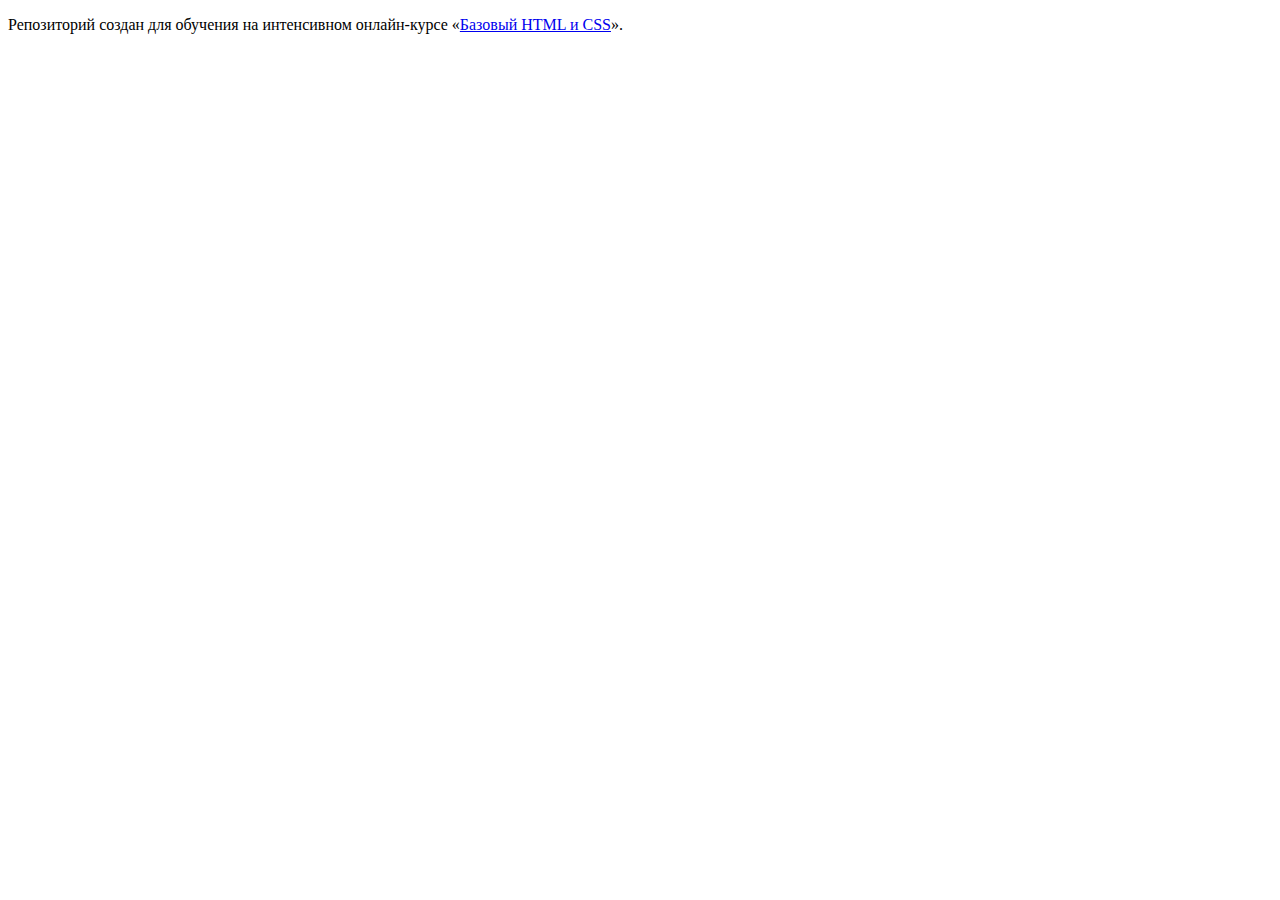
==== index.html @ 866893e4 ":hatching_chick:" ====
<!DOCTYPE html>
<html lang="ru">
  <head>
    <meta charset="utf-8">
    <title>HTML Academy: Барбершоп</title>
  </head>
  <body>

    <p>Репозиторий создан для обучения на интенсивном онлайн‑курсе «<a href="https://htmlacademy.ru/intensive/htmlcss">Базовый HTML и CSS</a>».</p>

  </body>
</html>
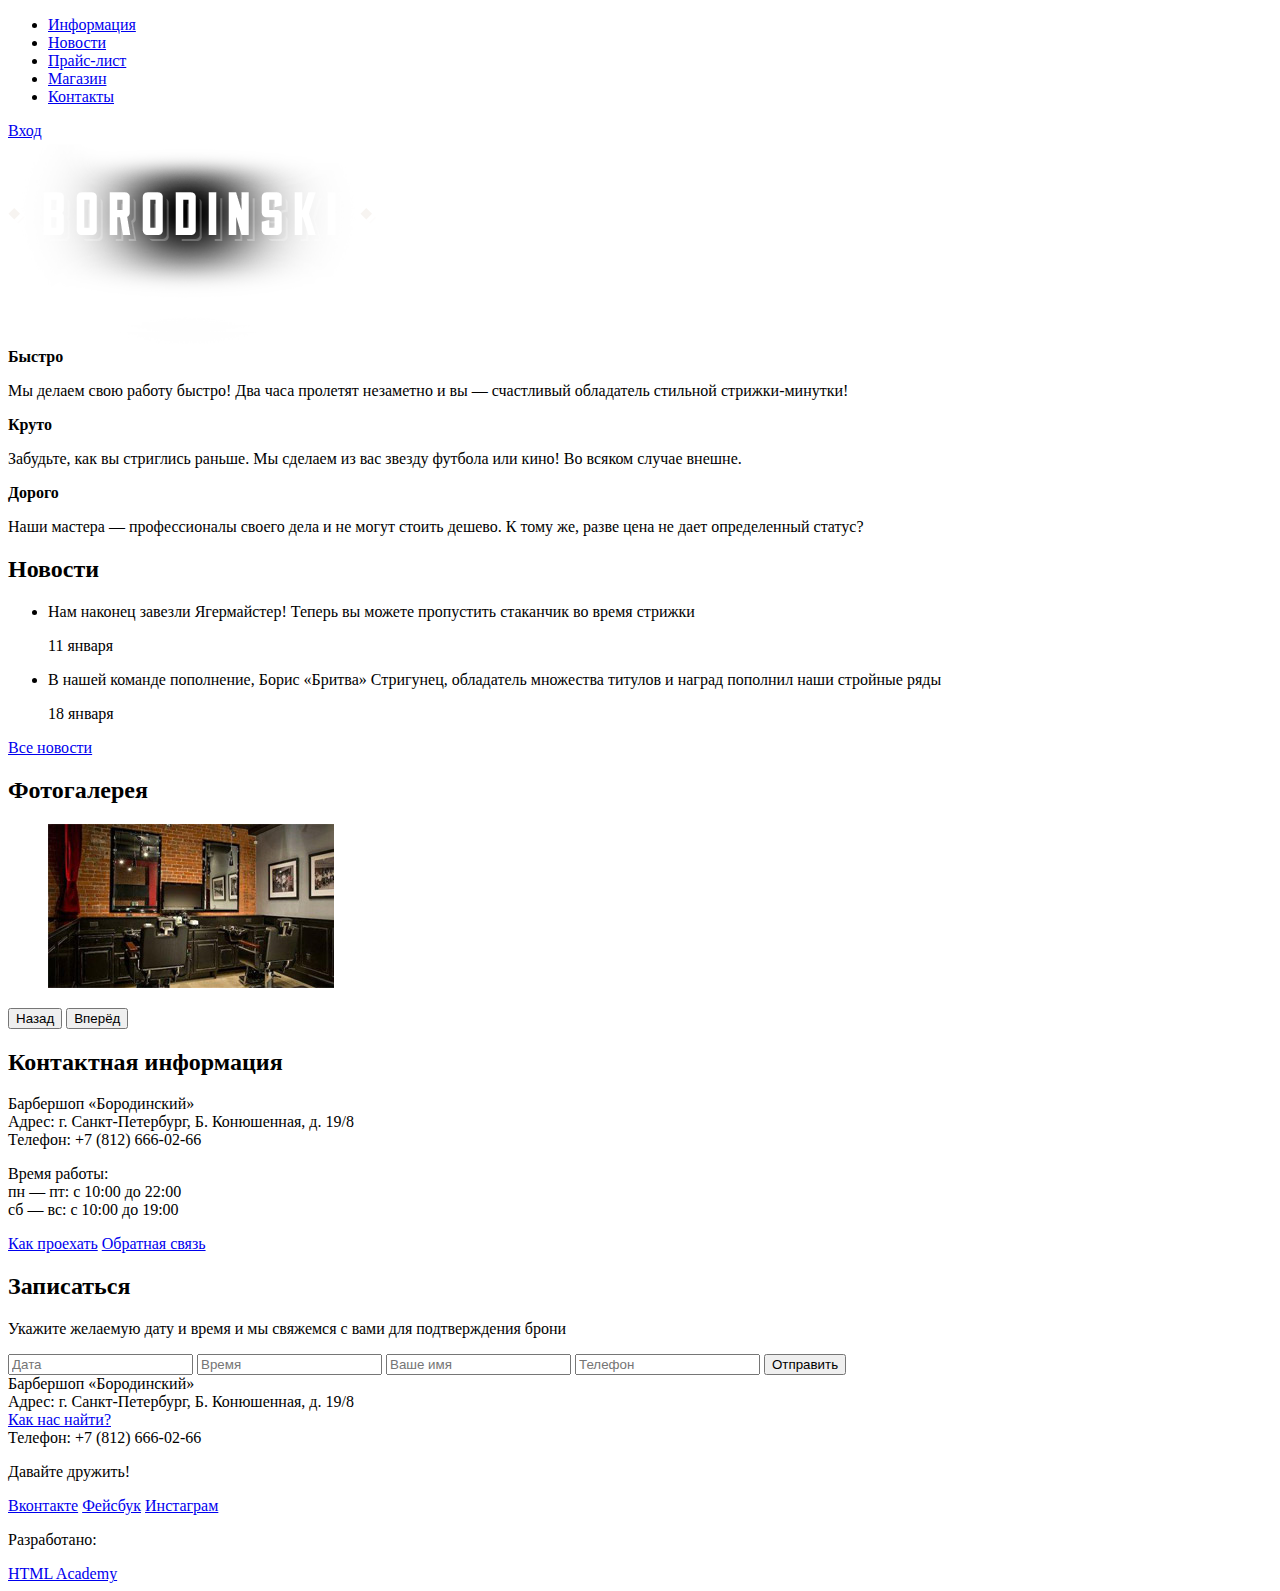
==== commit 30cdbd1d: "Скопировал верстку главной страницы с демо-примера, который показывали на вебинаре" ====
--- a/index.html
+++ b/index.html
@@ -2,11 +2,127 @@
 <html lang="ru">
   <head>
     <meta charset="utf-8">
-    <title>HTML Academy: Барбершоп</title>
+    <title>Барбершоп «Бородинский»</title>
   </head>
   <body>
-
-    <p>Репозиторий создан для обучения на интенсивном онлайн‑курсе «<a href="https://htmlacademy.ru/intensive/htmlcss">Базовый HTML и CSS</a>».</p>
-
+    <header class="main-header">
+      <div class="container">
+        <nav class="main-navigation">
+          <ul>
+            <li>
+              <a href="#">Информация</a>
+            </li>
+            <li>
+              <a href="#">Новости</a>
+            </li>
+            <li>
+              <a href="#">Прайс-лист</a>
+            </li>
+            <li>
+              <a href="#">Магазин</a>
+            </li>
+            <li>
+              <a href="#">Контакты</a>
+            </li>
+          </ul>
+        </nav>
+        <div class="user-block">
+          <a class="login" href="#">Вход</a>
+        </div>
+      </div>
+    </header>
+    <main class="container">
+      <div class="index-logo">
+        <img src="img/index-logo.png" width="368" height="204" alt="Барбершоп «Бородинский»">
+      </div>
+      <section class="features">
+        <div class="features-item">
+          <b class="features-name">Быстро</b>
+          <p>Мы делаем свою работу быстро! Два часа пролетят незаметно и вы — счастливый обладатель стильной стрижки-минутки!</p>
+        </div>
+        <div class="features-item">
+          <b class="features-name">Круто</b>
+          <p>Забудьте, как вы стриглись раньше. Мы сделаем из вас звезду футбола или кино! Во всяком случае внешне.</p>
+        </div>
+        <div class="features-item">
+          <b class="features-name">Дорого</b>
+          <p>Наши мастера — профессионалы своего дела и не могут стоить дешево. К тому же, разве цена не дает определенный статус?</p>
+        </div>
+      </section>
+      <div class="index-content">
+        <div class="index-content-left">
+          <h2 class="index-content-title">Новости</h2>
+          <ul class="news-preview">
+            <li>
+              <p>Нам наконец завезли Ягермайстер! Теперь вы можете пропустить стаканчик во время стрижки</p>
+              <time datetime="2016-01-11">11 января</time>
+            </li>
+            <li>
+              <p>В нашей команде пополнение, Борис «Бритва» Стригунец, обладатель множества титулов и наград пополнил наши стройные ряды</p>
+              <time datetime="2016-01-18">18 января</time>
+            </li>
+          </ul>
+          <a class="btn" href="#">Все новости</a>
+        </div>
+        <div class="index-content-right">
+          <h2 class="index-content-title">Фотогалерея</h2>
+          <div class="gallery">
+            <figure class="gallery-content">
+              <img src="img/photo-1.jpg" width="286" height="164" alt="Фото">
+            </figure>
+            <button class="btn gallery-prev">Назад</button>
+            <button class="btn gallery-next">Вперёд</button>
+          </div>
+        </div>
+      </div>
+      <div class="index-content">
+        <div class="index-content-left">
+          <h2 class="index-content-title">Контактная информация</h2>
+          <p>
+            Барбершоп «Бородинский»<br>
+            Адрес: г. Санкт-Петербург, Б. Конюшенная, д. 19/8<br>
+            Телефон: +7 (812) 666-02-66
+          </p>
+          <p>
+            Время работы:<br>
+            пн — пт: с 10:00 до 22:00<br>
+            сб — вс: с 10:00 до 19:00
+          </p>
+          <a class="btn" href="#">Как проехать</a>
+          <a class="btn" href="#">Обратная связь</a>
+        </div>
+        <div class="index-content-right">
+          <h2 class="index-content-title">Записаться</h2>
+          <p>Укажите желаемую дату и время и мы свяжемся с вами для подтверждения брони</p>
+          <form class="appointment-form" action="https://echo.htmlacademy.ru" method="post">
+            <input type="text" name="date" value="" placeholder="Дата">
+            <input type="text" name="time" value="" placeholder="Время">
+            <input type="text" name="name" value="" placeholder="Ваше имя">
+            <input type="tel" name="phone" value="" placeholder="Телефон">
+            <button class="btn" type="submit">Отправить</button>
+          </form>
+        </div>
+      </div>
+    </main>
+    <footer class="main-footer">
+      <div class="container">
+        <section class="footer-contacts">
+          Барбершоп «Бородинский»<br>
+          Адрес: г. Санкт-Петербург, Б. Конюшенная, д. 19/8<br>
+          <a href="#">Как нас найти?</a><br>
+          Телефон: +7 (812) 666-02-66
+        </section>
+        <section class="footer-social">
+          <p>Давайте дружить!</p>
+          <a class="social-btn social-btn-vk" href="#">Вконтакте</a>
+          <a class="social-btn social-btn-fb" href="#">Фейсбук</a>
+          <a class="social-btn social-btn-inst" href="#">Инстаграм</a>
+        </section>
+        <section class="footer-copyright">
+          <p>Разработано:</p>
+          <a class="btn" href="https://htmlacademy.ru">HTML Academy</a>
+        </section>
+      </div>
+    </footer>
   </body>
 </html>
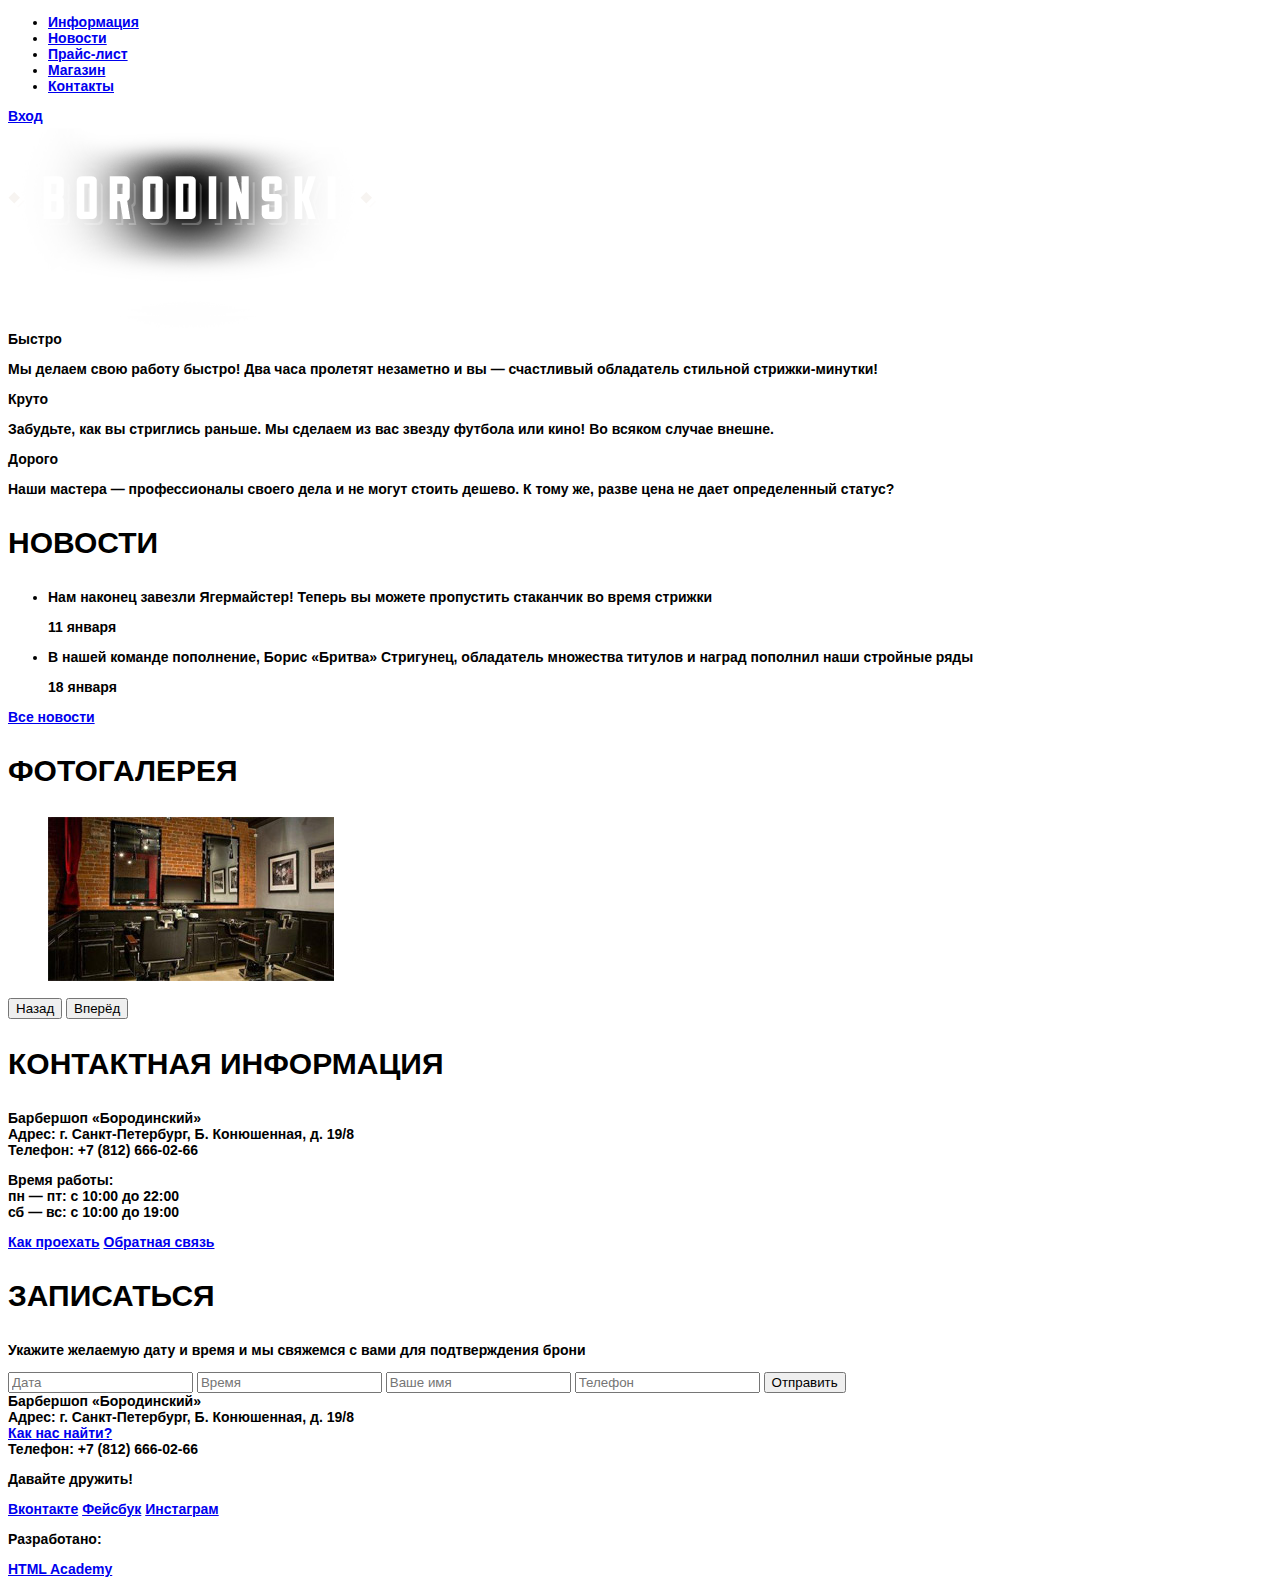
==== commit 1f77c279: "Подключил файл стилей к страницам" ====
--- a/index.html
+++ b/index.html
@@ -3,6 +3,7 @@
   <head>
     <meta charset="utf-8">
     <title>Барбершоп «Бородинский»</title>
+    <link href="css/style.css" rel="stylesheet">
   </head>
   <body>
     <header class="main-header">
--- a/css/style.css
+++ b/css/style.css
@@ -0,0 +1,29 @@
+body {
+  font-size: 14px;
+  font-family: "PT Sans Narrow Bold", Arial, Helvetica, sans-serif;
+  font-weight: bold;
+  color: #000000;
+}
+
+.index-content-title,
+.page-title {
+  font-size: 30px;
+  line-height: 42px;
+  text-transform: uppercase;
+}
+
+.filters-title,
+.list-title {
+  font-size: 24px;
+  line-height: 30px;
+  text-transform: uppercase;
+}
+
+.products-item-title {
+  font-size: 14px;
+  line-height: 18px;
+}
+
+.products-item-title .products-manufacturer {
+  text-transform: uppercase;
+}
